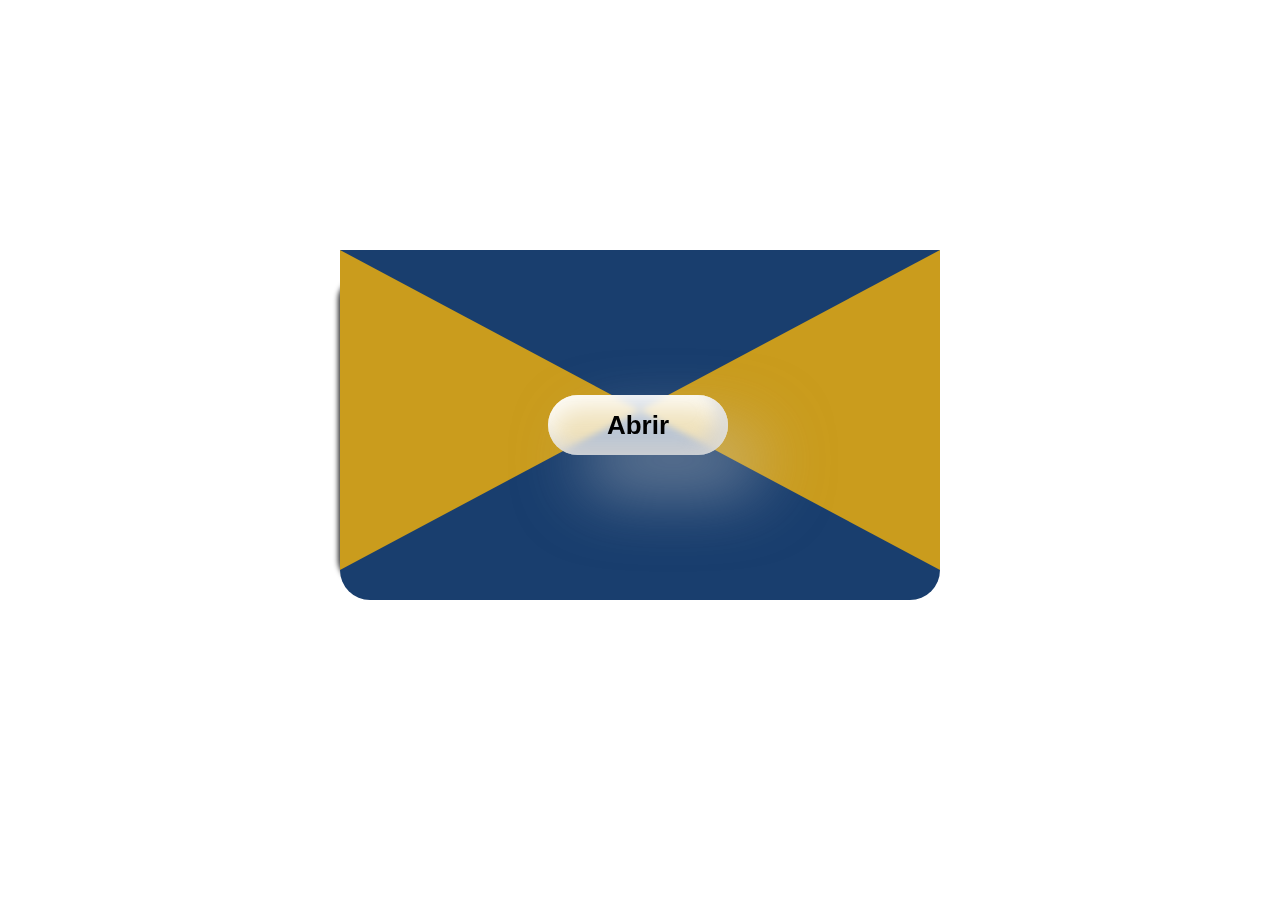
==== index.html @ 061bedc9 "Add files via upload" ====
<!DOCTYPE html>
<html lang="en">

<head>
  <meta charset="UTF-8">
  <title>Invitacion | Titulacion Mariel</title>
  <link rel="stylesheet" href="./style.css">
  <link
  rel="stylesheet"
  href="https://cdnjs.cloudflare.com/ajax/libs/animate.css/4.1.1/animate.min.css"
/>
</head>

<body>
  <!-- partial:index.partial.html -->
  <style>
    @media (min-width: 768px) {
      body {
        transform: none !important;
        width: auto !important;
        height: auto !important;
        overflow: auto !important;
      }
    }
  </style>

  <div class="frame">

    <div id="button_open_envelope" style="text-align: center;" class="animate__animated animate__heartBeat animate__delay-2s animate__infinite">
      Abrir
    </div>
    <div class="message" style="text-align: center;">
      <div class="flip-card ">
        <div class="flip-card-inner ">
          <div class="flip-card-front ">
            <br>
            <br>
            <br>
            <h3 class="txth2">Estas cordialmente invitado a la titulación de<br><span class=" Nom">Mariel</span> </h3>

            <img src="next.png" alt="" srcset="" width="8%" class="animate__animated animate__heartBeat animate__delay-2s animate__infinite	">
           
          </div>
          <div class="flip-card-back">
            <br>
            
            
            <h3 class="txth3">¡Es hora de celebrar los logros de <span class=" Nom3">Mariel!</span> Únete a nosotros en una tarde llena de alegría y orgullo mientras celebramos su titulación en <span class=" Nom3">Psicología</span>.<br> Te esperamos el 21 de octubre a las 3:00pm en el elegante Salón Balumcanan. <br>¡No faltes a esta ocasión tan especial!</h3>
          </div>
        </div>
      </div>
    </div>


    <!-- <div class="message" style="text-align: center;">

      <div>
        <br>
        <br>
        <br>
        
        <h3 class="txth2">Estas cordialmente invitado a la titulación de<br><span class=" Nom">Mariel</span> </h3>

      </div>

    </div> -->

    <div class="bottom"></div>
    <div class="left"></div>
    <div class="right"></div>
    <div class="top"></div>
  </div>
  </div>
  <!-- partial -->
  <script src='https://ajax.googleapis.com/ajax/libs/jquery/1.11.2/jquery.min.js'></script>
  <script src="./script.js"></script>
  <script>
    function forceLandscape() {
      if (window.innerWidth < window.innerHeight) {
        document.body.style.transform = "rotate(90deg)";
        document.body.style.transformOrigin = "left top";
        document.body.style.width = "100vh";
        document.body.style.height = "100vw";
        document.body.style.overflow = "hidden";
      }
    }

    window.addEventListener("resize", forceLandscape);
    window.addEventListener("orientationchange", forceLandscape);

    // Forzar la orientación al cargar la página
    window.addEventListener("load", forceLandscape);
  </script>


</body>

</html>
---- style.css ----
@font-face {
	font-family: 'La Flibustisre';
	src: url(https://res.cloudinary.com/areeba/raw/upload/v1650492268/La_Flibusti%C3%A8re.ttf);
}

@font-face {
	font-family: 'Mandala-Handmade';
	src: url("fuentes/Mandala-Handmade.ttf");
}

@font-face {
	font-family: 'Shakies';
	src: url("fuentes/Shakies-Web-TT.ttf");
}

@font-face {
	font-family: 'Elegant';
	src: url("fuentes/ELEGANT.ttf");
}

body {
	font-family: helvetica, ariel, san-serif;
	background-image: url("http://www.ferialibrosalud.facmed.unam.mx/wp-content/uploads/2020/09/CAMPUS1-A.jpg");
	background-position: center;
	background-repeat: no-repeat;
	background-size: cover;
}

/* The Modal (background) */
.modal {
	display: none;
	/* Hidden by default */
	position: fixed;
	/* Stay in place */
	z-index: 1;
	/* Sit on top */
	padding-top: 0px;
	/* Location of the box */
	padding-bottom: 100px;
	left: 0;
	top: 0;
	width: 100%;
	/* Full width */
	height: 100%;
	/* Full height */
	overflow: auto;
	/* Enable scroll if needed */
	background-color: rgb(0, 0, 0);
	/* Fallback color */
	background-color: rgba(0, 0, 0, 0.4);
	/* Black w/ opacity */
}

/* Modal Content */
.modal-content {
	position: relative;
	margin: auto;
	padding: 0;
	width: 80%;
	-webkit-animation-name: animatetop;
	-webkit-animation-duration: 0.4s;
	animation-name: animatetop;
	animation-duration: 0.4s
}

/* Add Animation */
@-webkit-keyframes animatetop {
	from {
		top: -300px;
		opacity: 0
	}

	to {
		top: 0;
		opacity: 1
	}
}

@keyframes animatetop {
	from {
		top: -300px;
		opacity: 0
	}

	to {
		top: 0;
		opacity: 1
	}
}


.frame {
	width: 600px;
	height: 350px;
	margin: 250px auto 0;
	position: relative;
	background: #435d77;
	border-radius: 0 0 40px 40px;
}

#button_open_envelope {
	width: 180px;
	height: 30px;
	position: absolute;
	z-index: 311;
	top: 145px;
	left: 208px;
	border-radius: 100px;
	color: black;
	font-weight: bolder;
	font-size: 26px;
	padding: 15px 0;
	backdrop-filter: blur(3px);
	background-color: rgba(255, 255, 255, 0.7);
	border-radius: 41px;
	box-shadow: 35px 35px 68px 0px rgba(203, 203, 203, 0.5), inset -12px -12px 16px 0px rgba(203, 203, 203, 0.6), inset 0px 11px 28px 0px rgb(255, 255, 255);
	transition: all .3s ease-in-out;
}

#button_open_envelope:hover {
	background: #FFf;
	color: #081D3D;
	transform: scale(1.1);
	cursor: pointer;
}

.message {
	position: relative;

	

	

}

img{
	position: absolute;
    bottom: 0px;
    right: 0px;
}

.txth2 {
	position: relative;
	font-size: 2em;
	background: -webkit-linear-gradient(#F7D182, #A16A2A);
	-webkit-background-clip: text;
	-webkit-text-fill-color: transparent;
	padding-left: 15%;
	padding-right: 15%;
	font-family: 'Elegant';
}

.Nom {
	
	background: -webkit-linear-gradient(#F7D182, #A16A2A);
	-webkit-background-clip: text;
	-webkit-text-fill-color: transparent;
	font-size: 2.5em;
	font-family: 'Shakies';
}

.txth3 {
	position: relative;
	font-size: 1.5em;
	background: -webkit-linear-gradient(#F7D182, #A16A2A);
	-webkit-background-clip: text;
	-webkit-text-fill-color: transparent;
	padding-left: 10%;
	padding-right: 10%;
	font-family: 'Elegant';
}

.Nom3 {
	
	background: -webkit-linear-gradient(#F7D182, #A16A2A);
	-webkit-background-clip: text;
	-webkit-text-fill-color: transparent;
	font-size: 1.5em;
	font-family: 'Shakies';
}
.left,
.right,
.top {
	width: 0;
	height: 0;
	position: absolute;
	top: 0;
	z-index: 310;
}

.left {
	border-left: 300px solid #CA9C1D;
	border-top: 160px solid transparent;
	border-bottom: 160px solid transparent;
}

.right {
	border-right: 300px solid #CA9C1D;
	border-top: 160px solid transparent;
	border-bottom: 160px solid transparent;
	;
	left: 300px;
}

.top {
	border-right: 300px solid transparent;
	border-top: 200px solid #193e6e;
	border-left: 300px solid transparent;
	transition: transform 1s, border 1s, ease-in-out;
	transform-origin: top;
	transform: rotateX(0deg);
	z-index: 300;
}

.bottom {
	width: 600px;
	height: 190px;
	position: absolute;
	background: #193e6e;
	top: 160px;
	border-radius: 0 0 30px 30px;
	z-index: 310;
}

.open {
	transform-origin: top;
	transform: rotateX(180deg);
	transition: transform .7s, border .7s, z-index .7s ease-in-out;
	border-top: 200px solid #2c3e50;
	z-index: 200;
}

.pull {
	-webkit-animation: message_animation 2s 1 ease-in-out;
	animation: message_animation 2s 1 ease-in-out;
	-webkit-animation-fill-mode: forwards;
	animation-fill-mode: forwards;
	-webkit-animation-delay: .9s;
	animation-delay: .45s;
	transition: 1.5s;
	transition-delay: 1s;
	z-index: 300;
}



@-webkit-keyframes message_animation {
	0% {
		transform: translatey(0px);
		z-index: 300;
		transition: 1s ease-in-out;
	}

	50% {
		transform: translatey(-340px);
		z-index: 300;
		transition: 1s ease-in-out;
	}

	51% {
		transform: translatey(-340px);
		z-index: 350;
		transition: 1s ease-in-out;
	}

	100% {
		transform: translatey(0px);
		z-index: 350;
		transition: 1s ease-in-out;
	}
}

@keyframes message_animation {
	0% {
		transform: translatey(0px);
		z-index: 300;
		transition: 1s ease-in-out;
	}

	50% {
		transform: translatey(-340px);
		z-index: 300;
		transition: 1s ease-in-out;
	}

	51% {
		transform: translatey(-340px);
		z-index: 350;
		transition: 1s ease-in-out;
	}

	100% {
		transform: translatey(0px);
		z-index: 350;
		transition: 1s ease-in-out;
	}
}

.border-3 {
	width: 200px;
	transform: scaleY(-1);
	position: absolute;
	bottom: 0px;
	left: 0px;
}



/* girar carta */
.flip-card {



	perspective: 1000px;
	/* Remove this if you don't want the 3D effect */

	
}

/* This container is needed to position the front and back side */
.flip-card-inner {
	/* position: relative; */

	text-align: center;
	transition: transform 0.8s;
	transform-style: preserve-3d;

	
}

/* Do an horizontal flip when you move the mouse over the flip box container */
.message:hover .flip-card-inner {
	transform: rotateY(180deg);
}

/* Position the front and back side */
.flip-card-front,
.flip-card-back {
	position: absolute;

	-webkit-backface-visibility: hidden;
	/* Safari */
	backface-visibility: hidden;

	
}

/* Style the front side (fallback if image is missing) */
.flip-card-front {
	width: 580px;
	min-height: 300px;
	height: auto;
	background: #001B58;
	margin: 0 auto;
	top: 30px;
	box-shadow: 0 0 5px 2px #333;
	transition: 2s ease-in-out;
	transition-delay: 1.5s;
	z-index: 300;
	border-radius: 20px;
	background-image: url("https://res.cloudinary.com/areeba/image/upload/v1650491336/Pngtree_golden_line_mandala_pattern_decorative_5960487.png");
	background-position: center;
	background-repeat: no-repeat;
	background-size: cover;


	
}

/* Style the back side */
.flip-card-back {
	width: 580px;
	min-height: 300px;
	height: auto;
	background: #001B58;
	margin: 0 auto;
	top: 30px;
	box-shadow: 0 0 5px 2px #333;
	transition: 2s ease-in-out;
	transition-delay: 1.5s;
	z-index: 300;
	border-radius: 20px;
	background-image: url("https://res.cloudinary.com/areeba/image/upload/v1650490204/free-golden-deco-corner-clipart-photo-background-gold-corner-border-lace-pattern-text-graphics-transparent-png-1536307.png");
	background-position: top left;
	background-repeat: no-repeat;
	background-size: 20%;
	transform: rotateY(180deg);
}

.siguiente{
	right: 100%;
}
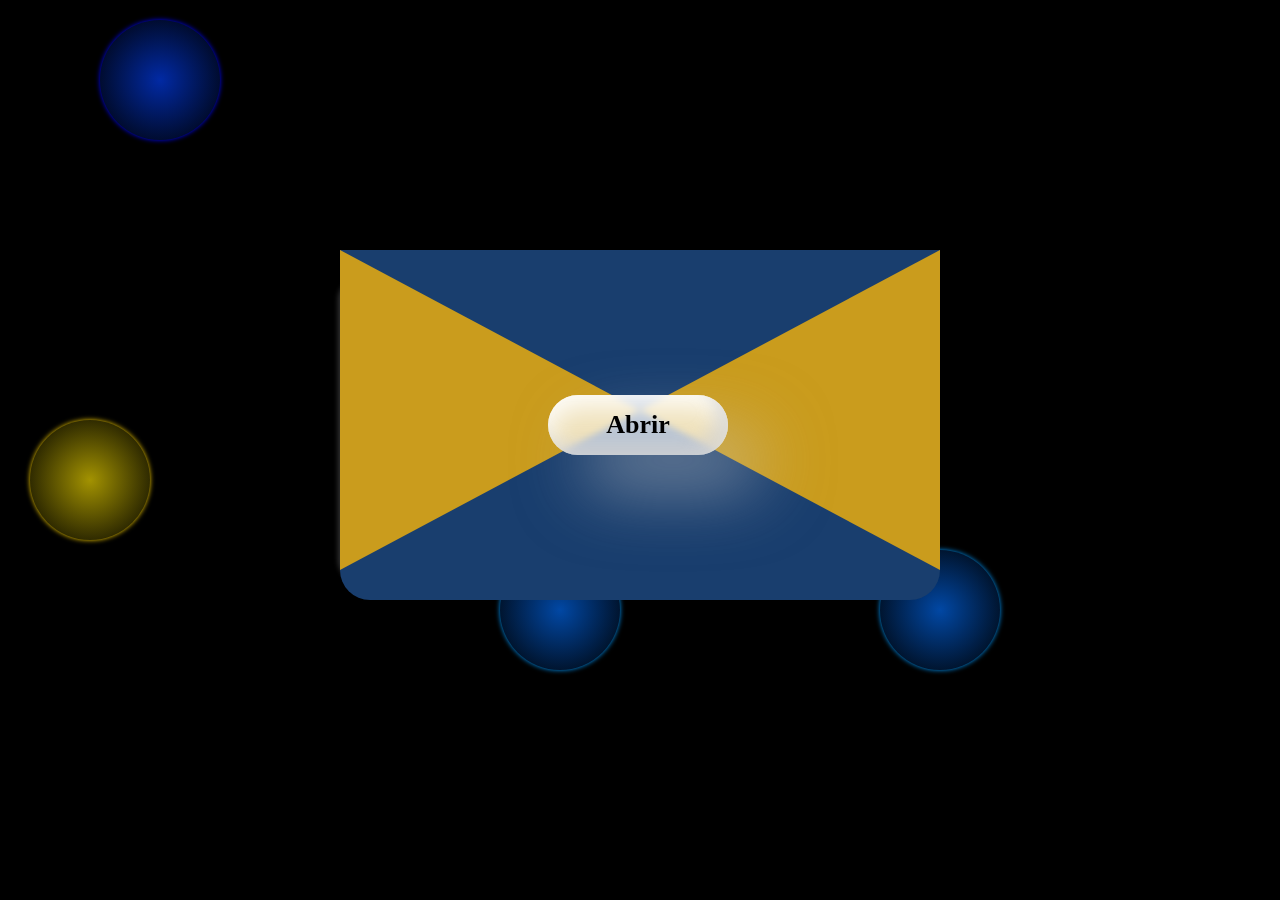
==== commit 3834dffe: "Add files via upload" ====
--- a/index.html
+++ b/index.html
@@ -5,10 +5,7 @@
   <meta charset="UTF-8">
   <title>Invitacion | Titulacion Mariel</title>
   <link rel="stylesheet" href="./style.css">
-  <link
-  rel="stylesheet"
-  href="https://cdnjs.cloudflare.com/ajax/libs/animate.css/4.1.1/animate.min.css"
-/>
+  <link rel="stylesheet" href="https://cdnjs.cloudflare.com/ajax/libs/animate.css/4.1.1/animate.min.css" />
 </head>
 
 <body>
@@ -24,13 +21,32 @@
     }
   </style>
 
+<!-- fondo -->
+
+<i></i>
+<i></i>
+<i></i>
+
+<i></i>
+<i></i>
+<i></i>
+<!-- fin fondo -->
+
+
+
+
+
+
   <div class="frame">
 
-    <div id="button_open_envelope" style="text-align: center;" class="animate__animated animate__heartBeat animate__delay-2s animate__infinite">
+    <div id="button_open_envelope" style="text-align: center;"
+      class="animate__animated animate__heartBeat animate__delay-2s animate__infinite">
       Abrir
     </div>
+
+
     <div class="message" style="text-align: center;">
-      <div class="flip-card ">
+      <div class="flip-card" id="flip-card">
         <div class="flip-card-inner ">
           <div class="flip-card-front ">
             <br>
@@ -38,14 +54,20 @@
             <br>
             <h3 class="txth2">Estas cordialmente invitado a la titulación de<br><span class=" Nom">Mariel</span> </h3>
 
-            <img src="next.png" alt="" srcset="" width="8%" class="animate__animated animate__heartBeat animate__delay-2s animate__infinite	">
-           
+            <img src="next.png" alt="" srcset="" width="8%"
+              class="botonSiguiente animate__animated animate__heartBeat animate__delay-2s animate__infinite	">
+
           </div>
           <div class="flip-card-back">
+            
             <br>
-            
-            
-            <h3 class="txth3">¡Es hora de celebrar los logros de <span class=" Nom3">Mariel!</span> Únete a nosotros en una tarde llena de alegría y orgullo mientras celebramos su titulación en <span class=" Nom3">Psicología</span>.<br> Te esperamos el 21 de octubre a las 3:00pm en el elegante Salón Balumcanan. <br>¡No faltes a esta ocasión tan especial!</h3>
+            <h3 class="txth3">¡Es hora de celebrar los logros de <span class=" Nom3">Mariel!</span> Únete a nosotros en
+              una tarde llena de alegría y orgullo mientras celebramos su titulación en <span
+                class=" Nom3">Psicología</span>.<br> Te esperamos el 21 de octubre a las 3:00pm en el elegante Salón
+              Balumcanan. <br>¡No faltes a esta ocasión tan especial!</h3>
+
+             <img src="next.png" alt="" srcset="" width="8%"
+              class="botonSiguiente animate__animated animate__heartBeat animate__delay-2s animate__infinite	">
           </div>
         </div>
       </div>
@@ -70,6 +92,8 @@
     <div class="right"></div>
     <div class="top"></div>
   </div>
+
+
   </div>
   <!-- partial -->
   <script src='https://ajax.googleapis.com/ajax/libs/jquery/1.11.2/jquery.min.js'></script>
@@ -93,6 +117,10 @@
   </script>
 
 
+
+
+
+
 </body>
 
 </html>--- a/style.css
+++ b/style.css
@@ -18,13 +18,104 @@
 	src: url("fuentes/ELEGANT.ttf");
 }
 
-body {
+
+
+/* body {
 	font-family: helvetica, ariel, san-serif;
-	background-image: url("http://www.ferialibrosalud.facmed.unam.mx/wp-content/uploads/2020/09/CAMPUS1-A.jpg");
+	background-image: url("UNAM.jpg");
 	background-position: center;
 	background-repeat: no-repeat;
 	background-size: cover;
-}
+} */
+body{
+	margin: 0;
+	overflow: hidden;
+	background: #000;
+	}
+	
+	i{
+		position: absolute;
+		width: 120px;
+		height: 120px;
+		border-radius: 50%;
+		-webkit-animation: 'screen'  infinite;
+	  animation: 'screen'  infinite;
+	}
+	
+	
+	i:nth-child(1){
+		top:20px;
+		left:30px;
+			background: -webkit-radial-gradient(center, ellipse cover,  rgba(2, 64, 252, 0.65) 0%,rgba(0,0,0,0) 100%);
+		box-shadow:0px 0px 5px 0px #0206fc;
+		animation-duration: 5s;
+	}
+	
+	i:nth-child(2){
+		top:420px;
+		left:30px;
+		background: -webkit-radial-gradient(center, ellipse cover,  rgba(250, 225, 2, 0.65) 0%,rgba(0,0,0,0) 100%);
+		box-shadow:0px 0px 5px 0px #fad102;
+		animation-duration: 21s;
+	}
+	
+	i:nth-child(3){
+		top:550px;
+		left:880px;
+		background: -webkit-radial-gradient(center, ellipse cover,  rgba(2, 110, 252, 0.65) 0%,rgba(0,0,0,0) 100%);
+		box-shadow:0px 0px 5px 0px #0298fc;
+		animation-duration: 5s;
+	}
+	
+	i:nth-child(4){
+		top:20px;
+		left:100px;
+			background: -webkit-radial-gradient(center, ellipse cover,  rgba(2, 64, 252, 0.65) 0%,rgba(0,0,0,0) 100%);
+		box-shadow:0px 0px 5px 0px #0206fc;
+		animation-duration: 5s;
+	}
+	
+	i:nth-child(5){
+		top:420px;
+		left:500px;
+		background: -webkit-radial-gradient(center, ellipse cover,  rgba(250, 225, 2, 0.65) 0%,rgba(0,0,0,0) 100%);
+		box-shadow:0px 0px 5px 0px #fad102;
+		animation-duration: 21s;
+	}
+	
+	i:nth-child(6){
+		top:550px;
+		left:500px;
+		background: -webkit-radial-gradient(center, ellipse cover,  rgba(2, 110, 252, 0.65) 0%,rgba(0,0,0,0) 100%);
+		box-shadow:0px 0px 5px 0px #0298fc;
+		animation-duration: 5s;
+	}
+	
+	
+	
+	@keyframes screen {
+		from {
+			opacity: 0;
+		}
+	
+		25%{
+			opacity: 0.3;
+			transform: scale3d(3, 3, 4);
+		}
+	
+		50%{
+			opacity: 0.75;
+		}
+	
+		75%{
+			opacity: 1;
+	
+		}
+	
+		to{
+			opacity: 0;
+		}
+	}
 
 /* The Modal (background) */
 .modal {
@@ -329,7 +420,7 @@
 }
 
 /* Do an horizontal flip when you move the mouse over the flip box container */
-.message:hover .flip-card-inner {
+.frame:hover .flip-card-inner {
 	transform: rotateY(180deg);
 }
 
@@ -387,6 +478,6 @@
 	transform: rotateY(180deg);
 }
 
-.siguiente{
+/* .siguiente{
 	right: 100%;
-}+} */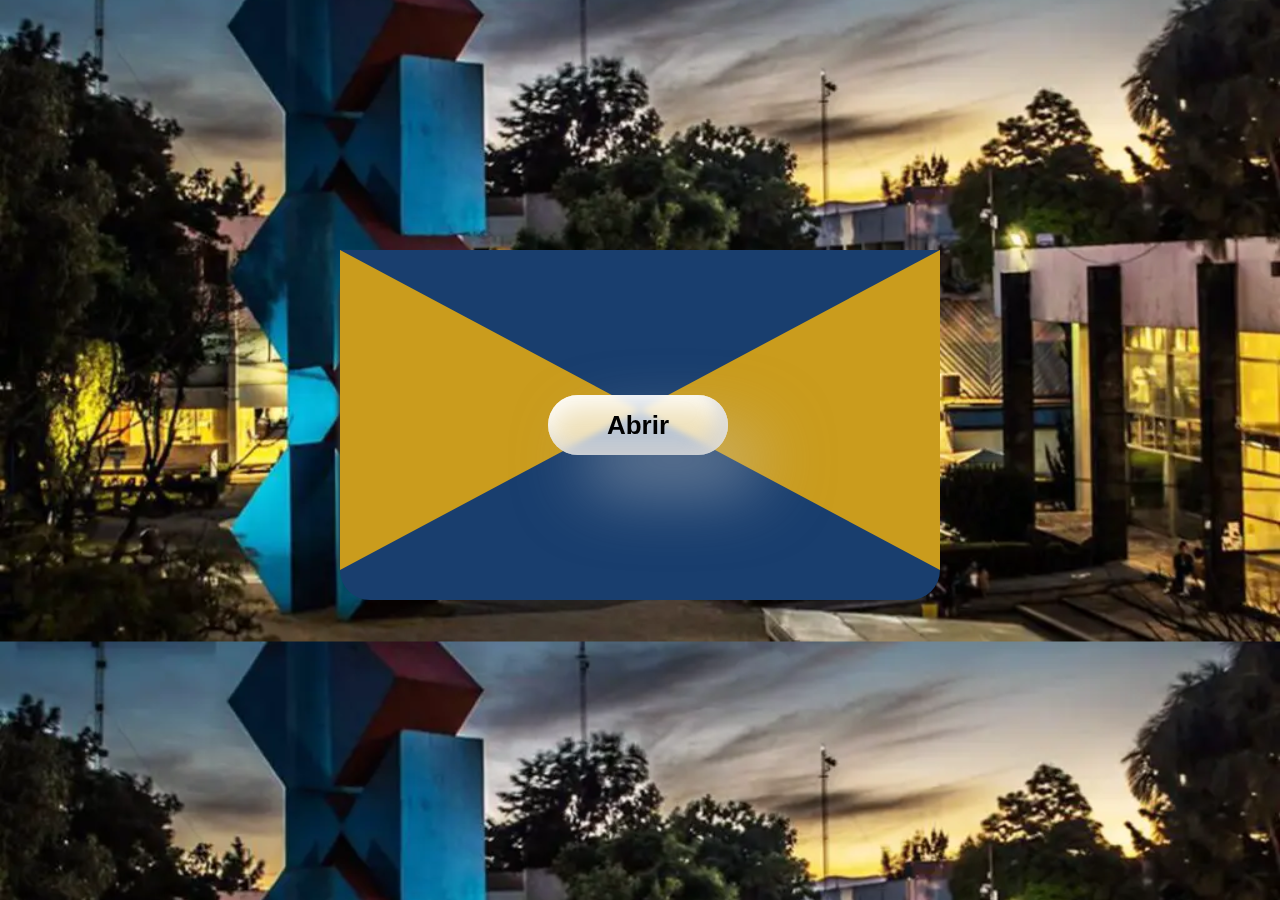
==== commit cf692bb7: "Add files via upload" ====
--- a/index.html
+++ b/index.html
@@ -6,9 +6,12 @@
   <title>Invitacion | Titulacion Mariel</title>
   <link rel="stylesheet" href="./style.css">
   <link rel="stylesheet" href="https://cdnjs.cloudflare.com/ajax/libs/animate.css/4.1.1/animate.min.css" />
+
+
+  <link href="https://fonts.googleapis.com/icon?family=Material+Icons" rel="stylesheet">
 </head>
 
-<body>
+<body onload="">
   <!-- partial:index.partial.html -->
   <style>
     @media (min-width: 768px) {
@@ -21,20 +24,6 @@
     }
   </style>
 
-<!-- fondo -->
-
-<i></i>
-<i></i>
-<i></i>
-
-<i></i>
-<i></i>
-<i></i>
-<!-- fin fondo -->
-
-
-
-
 
 
   <div class="frame">
@@ -59,15 +48,122 @@
 
           </div>
           <div class="flip-card-back">
+            <!-- TODO: Botones para modales con datos extra -->
+            <br>
+            <h3 class="txth3" id="txth3"></h3>
             
-            <br>
-            <h3 class="txth3">¡Es hora de celebrar los logros de <span class=" Nom3">Mariel!</span> Únete a nosotros en
+            <p class="txth3" id="datos" style="font-weight: bolder; font-size: 1.5em;">
+              21 de octubre | Salón BALÚMCANÁN 
+            </p> 
+            <nav class="nav" data-tilt data-tilt-glare data-tilt-max-glare="0.8">
+              
+              <a onclick="cambioContenido(1)" class="nav__link">
+                <i class="material-icons nav__icon">location_on
+                </i>
+
+
+                <span class="nav__text">Ubicación</span>
+              </a>
+              <a onclick="cambioContenido(2)" class="nav__link ">
+                <i class="material-icons nav__icon">confirmation_number</i>
+                <span class="nav__text">Confirmar asistencia</span>
+              </a>
+              <a onclick="cambioContenido(3)" class="nav__link">
+                <i class="material-icons nav__icon">redeem</i>
+                <span class="nav__text">Mesa de regalos</span>
+              </a>
+              <a onclick="cambioContenido(4)" class="nav__link">
+                <i class="material-icons nav__icon">event</i>
+                <span class="nav__text">Agendar</span>
+              </a>
+              <!-- <a href="#" class="nav__link">
+                  <i class="material-icons nav__icon">settings</i>
+                  <span class="nav__text">Settings</span>
+                </a> -->
+            </nav>
+            <!-- TODO: frases aleatorias -->
+            <!-- mssg 1 -->
+
+            <!-- ¡Es hora de celebrar los logros de <span class=" Nom3">Mariel!</span> Únete a nosotros en
               una tarde llena de alegría y orgullo mientras celebramos su titulación en <span
-                class=" Nom3">Psicología</span>.<br> Te esperamos el 21 de octubre a las 3:00pm en el elegante Salón
-              Balumcanan. <br>¡No faltes a esta ocasión tan especial!</h3>
-
-             <img src="next.png" alt="" srcset="" width="8%"
-              class="botonSiguiente animate__animated animate__heartBeat animate__delay-2s animate__infinite	">
+                class=" Nom3">Psicología</span>.<br><br> 21 de octubre | Salón
+              Balumcanan -->
+            <!-- ¡Prepárate para una fiesta de titulación que dejará huella en la historia! Acompáñanos para festejar a <span class=" Nom3">Mariel</span> y su increíble logro en <span class=" Nom3">Psicología</span>. Habrá risas, música y ¡mucho color!<br><br> 21 de octubre | Salón
+              Balumcanan -->
+
+            <!-- La perseverancia y el esfuerzo dan sus frutos. <span class=" Nom3">Mariel!</span> ha completado su carrera en <span class=" Nom3">Psicología</span> y te invita a celebrar este hito en su vida. Únete a nosotros para inspirarnos mutuamente y celebrar su éxito. ¡Tu presencia significa mucho! <br><br> 21 de octubre | Salón
+              Balumcanan -->
+
+            <!-- ¡Prepárate para explorar los rincones más profundos de la mente en la fiesta de titulación de <span class=" Nom3">Mariel!</span> en <span class=" Nom3">Psicología</span>! Únete a nosotros para una experiencia única llena de sorpresas y descubrimientos mentales.<br><br> 21 de octubre | Salón
+              Balumcanan -->
+
+            <!-- Se cierra un libro y se abre un nuevo capítulo en la vida de <span class=" Nom3">Mariel!</span>. Acompáñanos en la fiesta de titulación para celebrar el inicio de un emocionante viaje. ¡Trae tu entusiasmo y expectativas para el futuro!<br><br> 21 de octubre | Salón
+              Balumcanan -->
+
+            <!-- Es el momento de alzar las copas y brindar por un futuro lleno de éxitos. Únete a nosotros en la fiesta de titulación de <span class=" Nom3">Mariel!</span> en <span class=" Nom3">Psicología</span>. Juntos celebraremos el cierre de un capítulo y el comienzo de un nuevo camino.<br><br> 21 de octubre | Salón
+              Balumcanan -->
+
+            <!-- Es hora de celebrar el brillo de <span class=" Nom3">Mariel!</span> y sus logros en <span class=" Nom3">Psicología</span>. Únete a la fiesta de titulación bajo las estrellas. Juntos aplaudiremos su éxito y le desearemos un futuro lleno de nuevas metas.<br><br> 21 de octubre | Salón
+              Balumcanan -->
+
+
+            <!-- La <span class=" Nom3">Psicología</span> trata sobre las conexiones entre las personas, y <span class=" Nom3">Mariel!</span> ha logrado mucho en este campo. Únete a la celebración de su titulación. Juntos celebraremos su capacidad de comprender y conectar con los demás.<br><br> 21 de octubre | Salón
+              Balumcanan -->
+
+            <!-- <span class=" Nom3">Mariel!</span> ha completado el último pedazo del puzzle académico. Únete a la fiesta de titulación para celebrar este logro en su carrera de <span class=" Nom3">Psicología</span>. ¡Habrá diversión, desafíos y muchas risas!<br><br> 21 de octubre | Salón
+              Balumcanan -->
+
+            <!-- <span class=" Nom3">Mariel!</span> ha dejado una marca positiva en el mundo con su dedicación a la <span class=" Nom3">Psicología</span>. Únete a nosotros en la fiesta de titulación para celebrar su capacidad de cambiar vidas y generar efectos positivos.<br><br> 21 de octubre | Salón
+              Balumcanan -->
+
+            <!-- Celebremos los caminos despejados hacia el éxito. Únete a la fiesta de titulación de <span class=" Nom3">Mariel!</span> Con su título en <span class=" Nom3">Psicología</span>, <span class=" Nom3">Mariel!</span> está lista para enfrentar nuevos horizontes y desafíos. ¡Será una celebración llena de inspiración!<br><br> 21 de octubre | Salón
+              Balumcanan -->
+
+            <!-- El horizonte se expande para <span class=" Nom3">Mariel!</span>, ¡y queremos celebrarlo contigo! Únete a la fiesta de titulación Juntos brindaremos por sus logros en <span class=" Nom3">Psicología</span> y por los emocionantes horizontes que le esperan.<br><br> 21 de octubre | Salón
+              Balumcanan -->
+
+            <!-- La mente es un mundo por descubrir, y <span class=" Nom3">Mariel!</span> ha navegado en sus profundidades. Únete a nosotros para celebrar sus logros y explorar juntos los tesoros de la <span class=" Nom3">Psicología</span>.<br><br> 21 de octubre | Salón
+              Balumcanan -->
+
+
+            <!-- La empatía y la comprensión son las claves de la <span class=" Nom3">Psicología</span>, y <span class=" Nom3">Mariel!</span> las ha dominado. Únete a nosotros para celebrar su titulación. Juntos, honraremos su capacidad para escuchar y entender a los demás.<br><br> 21 de octubre | Salón
+              Balumcanan -->
+
+            <!-- Acompáñanos en la Gala de Éxito de <span class=" Nom3">Mariel!</span>, donde celebraremos su titulación en <span class=" Nom3">Psicología</span>. Te esperamos ¡Será una noche de elegancia y logros!<br><br> 21 de octubre | Salón
+              Balumcanan -->
+
+            <!-- ¿Qué sucede cuando juntas a amigos, familia y una graduada en <span class=" Nom3">Psicología</span>? ¡Magia! Ven a la fiesta de <span class=" Nom3">Mariel!</span> ¡Prepárate para ser estudiado!<br><br> 21 de octubre | Salón
+              Balumcanan -->
+
+            <!-- ¿Necesitas una dosis de alegría? ¡<span class=" Nom3">Mariel!</span> tiene la receta! Únete a su fiesta de titulación en <span class=" Nom3">Psicología</span> ¡La diversión está garantizada, sin recetas médicas!<br><br> 21 de octubre | Salón
+              Balumcanan -->
+
+            <!-- ¿Alguna vez quisiste que alguien simplemente te escuchara? <span class=" Nom3">Mariel!</span> es la graduada en <span class=" Nom3">Psicología</span> perfecta para el trabajo. Únete a su fiesta ¡Habrá consejos gratis!<br><br> 21 de octubre | Salón
+              Balumcanan -->
+
+            <!-- "¡Actualización importante! <span class=" Nom3">Mariel!</span> ha alcanzado el nivel de 'Graduada en <span class=" Nom3">Psicología</span>'. ¡Celebra con nosotros! Prepárate para una fiesta épica de nivel experto.<br><br> 21 de octubre | Salón
+              Balumcanan -->
+
+            <!-- ¡Es oficial! <span class=" Nom3">Mariel!</span> se ha graduado y estamos listos para la fiesta psicológica del año. Únete a la locura ¡Prepara tu mente para la diversión!<br><br> 21 de octubre | Salón
+              Balumcanan -->
+
+            <!-- ¡Prepárate para una fiesta que se lleva la <span class=" Nom3">Psicología</span> al siguiente nivel: el nivel del pastel! Únete a nosotros ¡<span class=" Nom3">Mariel!</span> está lista para la titulación y el pastel!<br><br> 21 de octubre | Salón
+              Balumcanan -->
+
+            <!-- ¿Alguna vez te preguntaste cómo se ve una mente brillante? ¡Ven y celebra con <span class=" Nom3">Mariel!</span>! Fiesta de titulación en <span class=" Nom3">Psicología</span> ¡Mentes brillantes se unirán para festejar!<br><br> 21 de octubre | Salón
+              Balumcanan -->
+
+            <!-- ¡<span class=" Nom3">Mariel!</span> ha completado su terapia intensiva en <span class=" Nom3">Psicología</span>! Únete a la sesión de risa ¡Prepárate para una dosis de diversión curativa!<br><br> 21 de octubre | Salón
+              Balumcanan -->
+
+            <!-- ¡No es una mentira! <span class=" Nom3">Mariel!</span> se gradúa y celebramos con una fiesta ¿No nos crees? ¡Ven y compruébalo tú mismo!<br><br> 21 de octubre | Salón
+              Balumcanan -->
+
+
+              
+
+            <!-- <img src="next.png" alt="" srcset="" width="8%"
+              class="botonSiguiente animate__animated animate__heartBeat animate__delay-2s animate__infinite	"> -->
           </div>
         </div>
       </div>
@@ -98,27 +194,8 @@
   <!-- partial -->
   <script src='https://ajax.googleapis.com/ajax/libs/jquery/1.11.2/jquery.min.js'></script>
   <script src="./script.js"></script>
-  <script>
-    function forceLandscape() {
-      if (window.innerWidth < window.innerHeight) {
-        document.body.style.transform = "rotate(90deg)";
-        document.body.style.transformOrigin = "left top";
-        document.body.style.width = "100vh";
-        document.body.style.height = "100vw";
-        document.body.style.overflow = "hidden";
-      }
-    }
-
-    window.addEventListener("resize", forceLandscape);
-    window.addEventListener("orientationchange", forceLandscape);
-
-    // Forzar la orientación al cargar la página
-    window.addEventListener("load", forceLandscape);
-  </script>
-
-
-
-
+  <script src="
+  https://raw.githubusercontent.com/micku7zu/vanilla-tilt.js/master/dist/vanilla-tilt.js" />
 
 
 </body>
--- a/style.css
+++ b/style.css
@@ -20,102 +20,38 @@
 
 
 
-/* body {
+body {
 	font-family: helvetica, ariel, san-serif;
-	background-image: url("UNAM.jpg");
+	background-image: url("fes-zarag.png");
 	background-position: center;
-	background-repeat: no-repeat;
+	background-repeat: repeat;
 	background-size: cover;
-} */
-body{
-	margin: 0;
-	overflow: hidden;
-	background: #000;
-	}
-	
-	i{
-		position: absolute;
-		width: 120px;
-		height: 120px;
-		border-radius: 50%;
-		-webkit-animation: 'screen'  infinite;
-	  animation: 'screen'  infinite;
-	}
-	
-	
-	i:nth-child(1){
-		top:20px;
-		left:30px;
-			background: -webkit-radial-gradient(center, ellipse cover,  rgba(2, 64, 252, 0.65) 0%,rgba(0,0,0,0) 100%);
-		box-shadow:0px 0px 5px 0px #0206fc;
-		animation-duration: 5s;
-	}
-	
-	i:nth-child(2){
-		top:420px;
-		left:30px;
-		background: -webkit-radial-gradient(center, ellipse cover,  rgba(250, 225, 2, 0.65) 0%,rgba(0,0,0,0) 100%);
-		box-shadow:0px 0px 5px 0px #fad102;
-		animation-duration: 21s;
-	}
-	
-	i:nth-child(3){
-		top:550px;
-		left:880px;
-		background: -webkit-radial-gradient(center, ellipse cover,  rgba(2, 110, 252, 0.65) 0%,rgba(0,0,0,0) 100%);
-		box-shadow:0px 0px 5px 0px #0298fc;
-		animation-duration: 5s;
-	}
-	
-	i:nth-child(4){
-		top:20px;
-		left:100px;
-			background: -webkit-radial-gradient(center, ellipse cover,  rgba(2, 64, 252, 0.65) 0%,rgba(0,0,0,0) 100%);
-		box-shadow:0px 0px 5px 0px #0206fc;
-		animation-duration: 5s;
-	}
-	
-	i:nth-child(5){
-		top:420px;
-		left:500px;
-		background: -webkit-radial-gradient(center, ellipse cover,  rgba(250, 225, 2, 0.65) 0%,rgba(0,0,0,0) 100%);
-		box-shadow:0px 0px 5px 0px #fad102;
-		animation-duration: 21s;
-	}
-	
-	i:nth-child(6){
-		top:550px;
-		left:500px;
-		background: -webkit-radial-gradient(center, ellipse cover,  rgba(2, 110, 252, 0.65) 0%,rgba(0,0,0,0) 100%);
-		box-shadow:0px 0px 5px 0px #0298fc;
-		animation-duration: 5s;
-	}
-	
-	
-	
-	@keyframes screen {
-		from {
-			opacity: 0;
-		}
-	
-		25%{
-			opacity: 0.3;
-			transform: scale3d(3, 3, 4);
-		}
-	
-		50%{
-			opacity: 0.75;
-		}
-	
-		75%{
-			opacity: 1;
-	
-		}
-	
-		to{
-			opacity: 0;
-		}
-	}
+}
+
+
+@keyframes screen {
+	from {
+		opacity: 0;
+	}
+
+	25% {
+		opacity: 0.3;
+		transform: scale3d(3, 3, 4);
+	}
+
+	50% {
+		opacity: 0.75;
+	}
+
+	75% {
+		opacity: 1;
+
+	}
+
+	to {
+		opacity: 0;
+	}
+}
 
 /* The Modal (background) */
 .modal {
@@ -218,16 +154,16 @@
 .message {
 	position: relative;
 
-	
-
-	
-
-}
-
-img{
-	position: absolute;
-    bottom: 0px;
-    right: 0px;
+
+
+
+
+}
+
+img {
+	position: absolute;
+	bottom: 0px;
+	right: 0px;
 }
 
 .txth2 {
@@ -242,7 +178,7 @@
 }
 
 .Nom {
-	
+
 	background: -webkit-linear-gradient(#F7D182, #A16A2A);
 	-webkit-background-clip: text;
 	-webkit-text-fill-color: transparent;
@@ -252,23 +188,24 @@
 
 .txth3 {
 	position: relative;
-	font-size: 1.5em;
+	font-size: 1.6em;
 	background: -webkit-linear-gradient(#F7D182, #A16A2A);
 	-webkit-background-clip: text;
 	-webkit-text-fill-color: transparent;
-	padding-left: 10%;
-	padding-right: 10%;
+	padding-left: 9%;
+	padding-right: 9%;
 	font-family: 'Elegant';
 }
 
 .Nom3 {
-	
+
 	background: -webkit-linear-gradient(#F7D182, #A16A2A);
 	-webkit-background-clip: text;
 	-webkit-text-fill-color: transparent;
-	font-size: 1.5em;
+	font-size: 1.2em;
 	font-family: 'Shakies';
 }
+
 .left,
 .right,
 .top {
@@ -405,7 +342,7 @@
 	perspective: 1000px;
 	/* Remove this if you don't want the 3D effect */
 
-	
+
 }
 
 /* This container is needed to position the front and back side */
@@ -416,11 +353,11 @@
 	transition: transform 0.8s;
 	transform-style: preserve-3d;
 
-	
+
 }
 
 /* Do an horizontal flip when you move the mouse over the flip box container */
-.frame:hover .flip-card-inner {
+.message:hover .flip-card-inner {
 	transform: rotateY(180deg);
 }
 
@@ -433,7 +370,7 @@
 	/* Safari */
 	backface-visibility: hidden;
 
-	
+
 }
 
 /* Style the front side (fallback if image is missing) */
@@ -455,7 +392,7 @@
 	background-size: cover;
 
 
-	
+
 }
 
 /* Style the back side */
@@ -480,4 +417,72 @@
 
 /* .siguiente{
 	right: 100%;
-} */+} */
+
+/* nav */
+
+#datos{
+	position: fixed;
+	bottom: 35px;
+	left: 11%;
+}
+.nav {
+	position: fixed;
+	bottom: 10px;
+	left: 10%;
+	width: 80%;
+	height: 45px;
+	background: rgba(0, 0, 0, 0.211);
+	box-shadow: 0 8px 32px 0 rgba(31, 38, 135, 0.37);
+	backdrop-filter: blur(4.0px);
+	-webkit-backdrop-filter: blur(4.0px);
+	border-radius: 50px;
+	border: 1px solid rgba(234, 219, 160, 0.18);
+	display: flex;
+	overflow-x: auto;
+}
+
+.nav__link {
+	cursor: pointer;
+	display: flex;
+	flex-direction: column;
+	align-items: center;
+	justify-content: center;
+	flex-grow: 1;
+	min-width: 50px;
+	overflow: hidden;
+	white-space: nowrap;
+	font-family: sans-serif;
+	font-size: 10px;
+	background: -webkit-linear-gradient(#F7D182, #A16A2A);
+	-webkit-background-clip: text;
+	-webkit-text-fill-color: transparent;
+	text-decoration: none;
+	-webkit-tap-highlight-color: transparent;
+	transition: background-color 0.1s ease-in-out;
+}
+
+.nav__link:hover {
+	/*background: rgba( 0, 0, 0, 0.30 );*/
+	/*box-shadow: 0 8px 32px 0 rgba( 31, 38, 135, 0.37 );*/
+	backdrop-filter: blur(2.0px);
+	-webkit-backdrop-filter: blur(2.0px);
+	/*border-radius: 10px;*/
+	/*border: 1px solid rgba( 255, 255, 255, 0.18 );*/
+}
+
+.nav__link--active {
+	/*  background: rgba( 0, 0, 0, 0.30 );*/
+	/*box-shadow: 0 8px 32px 0 rgba( 31, 38, 135, 0.37 );*/
+	backdrop-filter: blur(2.0px);
+	-webkit-backdrop-filter: blur(2.0px);
+	/*border-radius: 10px;*/
+	/*border: 1px solid rgba( 255, 255, 255, 0.18 );*/
+
+
+
+}
+
+.nav__icon {
+	font-size: 14px;
+}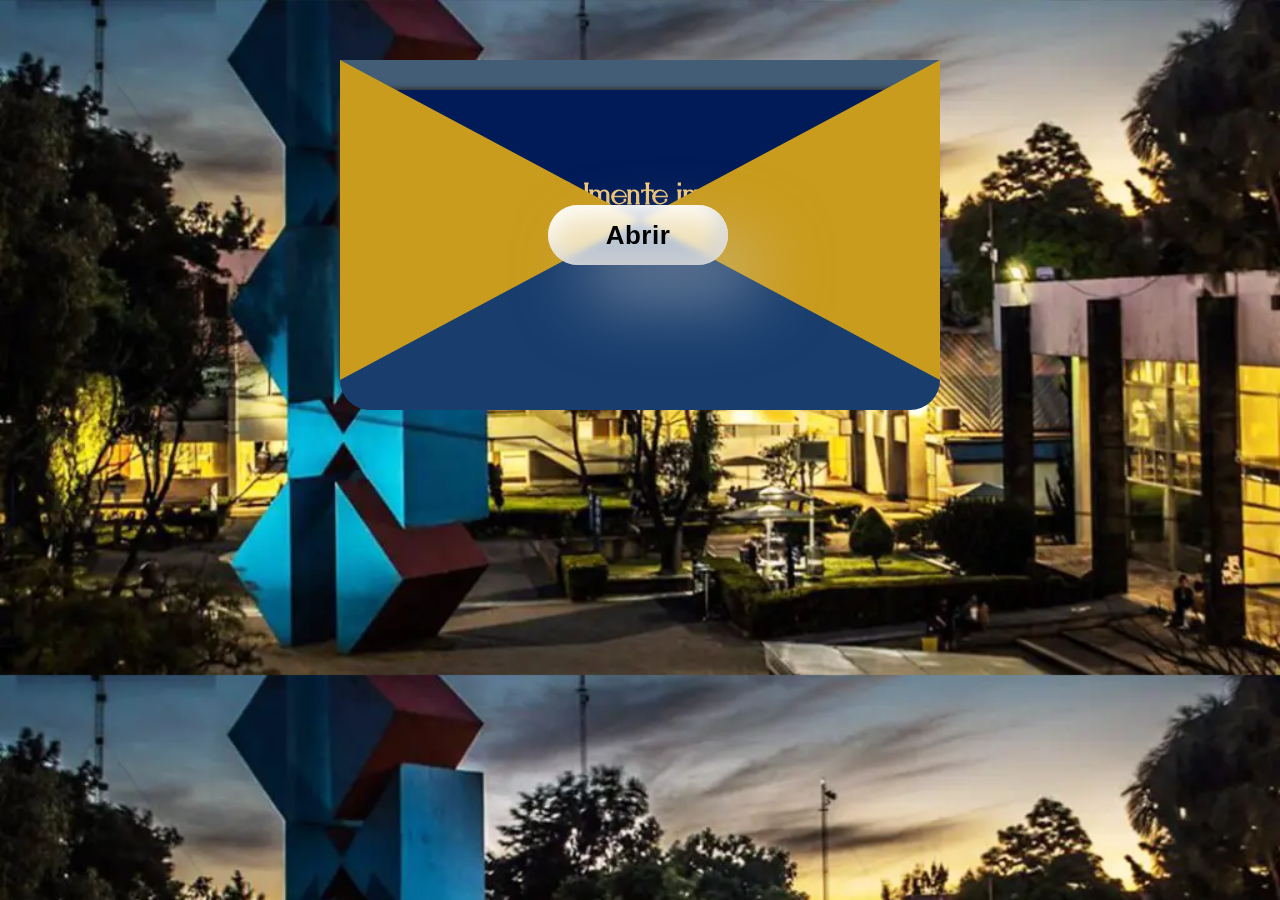
==== commit 57d19253: "Add files via upload" ====
--- a/index.html
+++ b/index.html
@@ -4,6 +4,7 @@
 <head>
   <meta charset="UTF-8">
   <title>Invitacion | Titulacion Mariel</title>
+  <meta name="viewport" content="width=device-width, initial-scale=1.0, user-scalable=no">
   <link rel="stylesheet" href="./style.css">
   <link rel="stylesheet" href="https://cdnjs.cloudflare.com/ajax/libs/animate.css/4.1.1/animate.min.css" />
 
@@ -11,193 +12,119 @@
   <link href="https://fonts.googleapis.com/icon?family=Material+Icons" rel="stylesheet">
 </head>
 
-<body onload="">
-  <!-- partial:index.partial.html -->
-  <style>
-    @media (min-width: 768px) {
-      body {
-        transform: none !important;
-        width: auto !important;
-        height: auto !important;
-        overflow: auto !important;
+
+<body>
+  <title>Rotación del Teléfono</title>
+  </head>
+
+  <body>
+    <div class="orientation-message" id="orientationMessage">
+      Por favor, gira tu teléfono en forma horizontal.
+    </div>
+    <!-- partial:index.partial.html -->
+    <style>
+      @media (min-width: 768px) {
+        body {
+          transform: none !important;
+          width: auto !important;
+          height: auto !important;
+          overflow: auto !important;
+        }
       }
-    }
-  </style>
+    </style>
 
 
 
-  <div class="frame">
+    <div class="frame">
 
-    <div id="button_open_envelope" style="text-align: center;"
-      class="animate__animated animate__heartBeat animate__delay-2s animate__infinite">
-      Abrir
+      <div id="button_open_envelope" style="text-align: center;"
+        class="animate__animated animate__heartBeat animate__delay-2s animate__infinite">
+        Abrir
+      </div>
+
+
+      <div class="message" style="text-align: center;">
+        <div class="flip-card" id="flip-card">
+          <div class="flip-card-inner ">
+            <div class="flip-card-front ">
+              <br>
+              <br>
+              <br>
+              <h3 class="txth2">Estas cordialmente invitado a la titulación de<br><span class=" Nom">Mariel</span> </h3>
+
+              <img src="next.png" alt="" srcset="" width="8%"
+                class="botonSiguiente animate__animated animate__heartBeat animate__delay-2s animate__infinite	">
+
+            </div>
+            <div class="flip-card-back" id="flip-card-back">
+
+              <br>
+              <div id="contenidoTarjeta">
+                <h3 class="txth3" id="txth3"></h3>
+
+              </div>
+
+              <a class="" href="https://goo.gl/maps/8AEYfPcsZ8roAzcg7" target="_blank">
+                <p class="txth3" id="datos" style="font-weight: bolder; font-size: 1.5em;">
+                  21 de octubre 15 hrs | Salón Balúmcanán
+                </p>
+              </a>
+              <nav class="nav" data-tilt data-tilt-glare data-tilt-max-glare="0.8">
+
+                <a onclick="cambioContenido(1)" class="nav__link">
+                  <i class="material-icons nav__icon">location_on
+                  </i>
+
+
+                  <span class="nav__text">Ubicación</span>
+                </a>
+                <a href="https://docs.google.com/forms/d/e/1FAIpQLSeYo-gwPUhfh44_8oC5qYx_VZRLbNM4pGYM1JFl60Ahk0lg-g/viewform?usp=sf_link"
+                  target="_blank" class="nav__link ">
+                  <i class="material-icons nav__icon">confirmation_number</i>
+                  <span class="nav__text">Confirmar asistencia</span>
+                </a>
+                <a onclick="cambioContenido(3)" class="nav__link">
+                  <i class="material-icons nav__icon">redeem</i>
+                  <span class="nav__text">Mesa de regalos</span>
+                </a>
+                <!-- <a onclick="cambioContenido(4)" class="nav__link">
+                <i class="material-icons nav__icon">event</i>
+                <span class="nav__text">Agendar</span>
+              </a> -->
+                <!-- <a href="#" class="nav__link">
+                  <i class="material-icons nav__icon">settings</i>
+                  <span class="nav__text">Settings</span>
+                </a> -->
+              </nav>
+
+
+
+
+
+              <!-- <img src="next.png" alt="" srcset="" width="8%"
+              class="botonSiguiente animate__animated animate__heartBeat animate__delay-2s animate__infinite	"> -->
+            </div>
+          </div>
+        </div>
+      </div>
+
+
+
+
+      <div class="bottom" id="bottom"></div>
+      <div class="left"></div>
+      <div class="right"></div>
+      <!-- <div class="top"></div> -->
     </div>
 
 
-    <div class="message" style="text-align: center;">
-      <div class="flip-card" id="flip-card">
-        <div class="flip-card-inner ">
-          <div class="flip-card-front ">
-            <br>
-            <br>
-            <br>
-            <h3 class="txth2">Estas cordialmente invitado a la titulación de<br><span class=" Nom">Mariel</span> </h3>
-
-            <img src="next.png" alt="" srcset="" width="8%"
-              class="botonSiguiente animate__animated animate__heartBeat animate__delay-2s animate__infinite	">
-
-          </div>
-          <div class="flip-card-back">
-            <!-- TODO: Botones para modales con datos extra -->
-            <br>
-            <h3 class="txth3" id="txth3"></h3>
-            
-            <p class="txth3" id="datos" style="font-weight: bolder; font-size: 1.5em;">
-              21 de octubre | Salón BALÚMCANÁN 
-            </p> 
-            <nav class="nav" data-tilt data-tilt-glare data-tilt-max-glare="0.8">
-              
-              <a onclick="cambioContenido(1)" class="nav__link">
-                <i class="material-icons nav__icon">location_on
-                </i>
-
-
-                <span class="nav__text">Ubicación</span>
-              </a>
-              <a onclick="cambioContenido(2)" class="nav__link ">
-                <i class="material-icons nav__icon">confirmation_number</i>
-                <span class="nav__text">Confirmar asistencia</span>
-              </a>
-              <a onclick="cambioContenido(3)" class="nav__link">
-                <i class="material-icons nav__icon">redeem</i>
-                <span class="nav__text">Mesa de regalos</span>
-              </a>
-              <a onclick="cambioContenido(4)" class="nav__link">
-                <i class="material-icons nav__icon">event</i>
-                <span class="nav__text">Agendar</span>
-              </a>
-              <!-- <a href="#" class="nav__link">
-                  <i class="material-icons nav__icon">settings</i>
-                  <span class="nav__text">Settings</span>
-                </a> -->
-            </nav>
-            <!-- TODO: frases aleatorias -->
-            <!-- mssg 1 -->
-
-            <!-- ¡Es hora de celebrar los logros de <span class=" Nom3">Mariel!</span> Únete a nosotros en
-              una tarde llena de alegría y orgullo mientras celebramos su titulación en <span
-                class=" Nom3">Psicología</span>.<br><br> 21 de octubre | Salón
-              Balumcanan -->
-            <!-- ¡Prepárate para una fiesta de titulación que dejará huella en la historia! Acompáñanos para festejar a <span class=" Nom3">Mariel</span> y su increíble logro en <span class=" Nom3">Psicología</span>. Habrá risas, música y ¡mucho color!<br><br> 21 de octubre | Salón
-              Balumcanan -->
-
-            <!-- La perseverancia y el esfuerzo dan sus frutos. <span class=" Nom3">Mariel!</span> ha completado su carrera en <span class=" Nom3">Psicología</span> y te invita a celebrar este hito en su vida. Únete a nosotros para inspirarnos mutuamente y celebrar su éxito. ¡Tu presencia significa mucho! <br><br> 21 de octubre | Salón
-              Balumcanan -->
-
-            <!-- ¡Prepárate para explorar los rincones más profundos de la mente en la fiesta de titulación de <span class=" Nom3">Mariel!</span> en <span class=" Nom3">Psicología</span>! Únete a nosotros para una experiencia única llena de sorpresas y descubrimientos mentales.<br><br> 21 de octubre | Salón
-              Balumcanan -->
-
-            <!-- Se cierra un libro y se abre un nuevo capítulo en la vida de <span class=" Nom3">Mariel!</span>. Acompáñanos en la fiesta de titulación para celebrar el inicio de un emocionante viaje. ¡Trae tu entusiasmo y expectativas para el futuro!<br><br> 21 de octubre | Salón
-              Balumcanan -->
-
-            <!-- Es el momento de alzar las copas y brindar por un futuro lleno de éxitos. Únete a nosotros en la fiesta de titulación de <span class=" Nom3">Mariel!</span> en <span class=" Nom3">Psicología</span>. Juntos celebraremos el cierre de un capítulo y el comienzo de un nuevo camino.<br><br> 21 de octubre | Salón
-              Balumcanan -->
-
-            <!-- Es hora de celebrar el brillo de <span class=" Nom3">Mariel!</span> y sus logros en <span class=" Nom3">Psicología</span>. Únete a la fiesta de titulación bajo las estrellas. Juntos aplaudiremos su éxito y le desearemos un futuro lleno de nuevas metas.<br><br> 21 de octubre | Salón
-              Balumcanan -->
-
-
-            <!-- La <span class=" Nom3">Psicología</span> trata sobre las conexiones entre las personas, y <span class=" Nom3">Mariel!</span> ha logrado mucho en este campo. Únete a la celebración de su titulación. Juntos celebraremos su capacidad de comprender y conectar con los demás.<br><br> 21 de octubre | Salón
-              Balumcanan -->
-
-            <!-- <span class=" Nom3">Mariel!</span> ha completado el último pedazo del puzzle académico. Únete a la fiesta de titulación para celebrar este logro en su carrera de <span class=" Nom3">Psicología</span>. ¡Habrá diversión, desafíos y muchas risas!<br><br> 21 de octubre | Salón
-              Balumcanan -->
-
-            <!-- <span class=" Nom3">Mariel!</span> ha dejado una marca positiva en el mundo con su dedicación a la <span class=" Nom3">Psicología</span>. Únete a nosotros en la fiesta de titulación para celebrar su capacidad de cambiar vidas y generar efectos positivos.<br><br> 21 de octubre | Salón
-              Balumcanan -->
-
-            <!-- Celebremos los caminos despejados hacia el éxito. Únete a la fiesta de titulación de <span class=" Nom3">Mariel!</span> Con su título en <span class=" Nom3">Psicología</span>, <span class=" Nom3">Mariel!</span> está lista para enfrentar nuevos horizontes y desafíos. ¡Será una celebración llena de inspiración!<br><br> 21 de octubre | Salón
-              Balumcanan -->
-
-            <!-- El horizonte se expande para <span class=" Nom3">Mariel!</span>, ¡y queremos celebrarlo contigo! Únete a la fiesta de titulación Juntos brindaremos por sus logros en <span class=" Nom3">Psicología</span> y por los emocionantes horizontes que le esperan.<br><br> 21 de octubre | Salón
-              Balumcanan -->
-
-            <!-- La mente es un mundo por descubrir, y <span class=" Nom3">Mariel!</span> ha navegado en sus profundidades. Únete a nosotros para celebrar sus logros y explorar juntos los tesoros de la <span class=" Nom3">Psicología</span>.<br><br> 21 de octubre | Salón
-              Balumcanan -->
-
-
-            <!-- La empatía y la comprensión son las claves de la <span class=" Nom3">Psicología</span>, y <span class=" Nom3">Mariel!</span> las ha dominado. Únete a nosotros para celebrar su titulación. Juntos, honraremos su capacidad para escuchar y entender a los demás.<br><br> 21 de octubre | Salón
-              Balumcanan -->
-
-            <!-- Acompáñanos en la Gala de Éxito de <span class=" Nom3">Mariel!</span>, donde celebraremos su titulación en <span class=" Nom3">Psicología</span>. Te esperamos ¡Será una noche de elegancia y logros!<br><br> 21 de octubre | Salón
-              Balumcanan -->
-
-            <!-- ¿Qué sucede cuando juntas a amigos, familia y una graduada en <span class=" Nom3">Psicología</span>? ¡Magia! Ven a la fiesta de <span class=" Nom3">Mariel!</span> ¡Prepárate para ser estudiado!<br><br> 21 de octubre | Salón
-              Balumcanan -->
-
-            <!-- ¿Necesitas una dosis de alegría? ¡<span class=" Nom3">Mariel!</span> tiene la receta! Únete a su fiesta de titulación en <span class=" Nom3">Psicología</span> ¡La diversión está garantizada, sin recetas médicas!<br><br> 21 de octubre | Salón
-              Balumcanan -->
-
-            <!-- ¿Alguna vez quisiste que alguien simplemente te escuchara? <span class=" Nom3">Mariel!</span> es la graduada en <span class=" Nom3">Psicología</span> perfecta para el trabajo. Únete a su fiesta ¡Habrá consejos gratis!<br><br> 21 de octubre | Salón
-              Balumcanan -->
-
-            <!-- "¡Actualización importante! <span class=" Nom3">Mariel!</span> ha alcanzado el nivel de 'Graduada en <span class=" Nom3">Psicología</span>'. ¡Celebra con nosotros! Prepárate para una fiesta épica de nivel experto.<br><br> 21 de octubre | Salón
-              Balumcanan -->
-
-            <!-- ¡Es oficial! <span class=" Nom3">Mariel!</span> se ha graduado y estamos listos para la fiesta psicológica del año. Únete a la locura ¡Prepara tu mente para la diversión!<br><br> 21 de octubre | Salón
-              Balumcanan -->
-
-            <!-- ¡Prepárate para una fiesta que se lleva la <span class=" Nom3">Psicología</span> al siguiente nivel: el nivel del pastel! Únete a nosotros ¡<span class=" Nom3">Mariel!</span> está lista para la titulación y el pastel!<br><br> 21 de octubre | Salón
-              Balumcanan -->
-
-            <!-- ¿Alguna vez te preguntaste cómo se ve una mente brillante? ¡Ven y celebra con <span class=" Nom3">Mariel!</span>! Fiesta de titulación en <span class=" Nom3">Psicología</span> ¡Mentes brillantes se unirán para festejar!<br><br> 21 de octubre | Salón
-              Balumcanan -->
-
-            <!-- ¡<span class=" Nom3">Mariel!</span> ha completado su terapia intensiva en <span class=" Nom3">Psicología</span>! Únete a la sesión de risa ¡Prepárate para una dosis de diversión curativa!<br><br> 21 de octubre | Salón
-              Balumcanan -->
-
-            <!-- ¡No es una mentira! <span class=" Nom3">Mariel!</span> se gradúa y celebramos con una fiesta ¿No nos crees? ¡Ven y compruébalo tú mismo!<br><br> 21 de octubre | Salón
-              Balumcanan -->
-
-
-              
-
-            <!-- <img src="next.png" alt="" srcset="" width="8%"
-              class="botonSiguiente animate__animated animate__heartBeat animate__delay-2s animate__infinite	"> -->
-          </div>
-        </div>
-      </div>
     </div>
 
-
-    <!-- <div class="message" style="text-align: center;">
-
-      <div>
-        <br>
-        <br>
-        <br>
-        
-        <h3 class="txth2">Estas cordialmente invitado a la titulación de<br><span class=" Nom">Mariel</span> </h3>
-
-      </div>
-
-    </div> -->
-
-    <div class="bottom"></div>
-    <div class="left"></div>
-    <div class="right"></div>
-    <div class="top"></div>
-  </div>
-
-
-  </div>
-  <!-- partial -->
-  <script src='https://ajax.googleapis.com/ajax/libs/jquery/1.11.2/jquery.min.js'></script>
-  <script src="./script.js"></script>
-  <script src="
+    <script src='https://ajax.googleapis.com/ajax/libs/jquery/1.11.2/jquery.min.js'></script>
+    <script src="./script.js"></script>
+    <script src="
   https://raw.githubusercontent.com/micku7zu/vanilla-tilt.js/master/dist/vanilla-tilt.js" />
 
-
-</body>
+  </body>
 
 </html>--- a/style.css
+++ b/style.css
@@ -23,9 +23,16 @@
 body {
 	font-family: helvetica, ariel, san-serif;
 	background-image: url("fes-zarag.png");
-	background-position: center;
+	background-position: top;
 	background-repeat: repeat;
 	background-size: cover;
+	letter-spacing: 0.5px;
+
+
+	-webkit-user-select: none;
+    -moz-user-select: none;
+    -ms-user-select:none;
+    user-select:none;
 }
 
 
@@ -119,7 +126,7 @@
 .frame {
 	width: 600px;
 	height: 350px;
-	margin: 250px auto 0;
+	margin: 60px auto 0;
 	position: relative;
 	background: #435d77;
 	border-radius: 0 0 40px 40px;
@@ -194,6 +201,18 @@
 	-webkit-text-fill-color: transparent;
 	padding-left: 9%;
 	padding-right: 9%;
+	
+	font-family: 'Elegant';
+}
+
+.regalo{
+	font-size: 3em;
+	background: -webkit-linear-gradient(#F7D182, #A16A2A);
+	-webkit-background-clip: text;
+	-webkit-text-fill-color: transparent;
+	padding-top: 2.5%;
+	padding-left: 9%;
+	padding-right: 9%;
 	font-family: 'Elegant';
 }
 
@@ -204,6 +223,17 @@
 	-webkit-text-fill-color: transparent;
 	font-size: 1.2em;
 	font-family: 'Shakies';
+	letter-spacing: 0px;
+}
+
+.txtUbic {
+
+	background: -webkit-linear-gradient(#F7D182, #A16A2A);
+	-webkit-background-clip: text;
+	-webkit-text-fill-color: transparent;
+	font-size: 1.2em;
+	font-family: 'Elegant';
+	font-weight: bolder;
 }
 
 .left,
@@ -230,7 +260,7 @@
 	left: 300px;
 }
 
-.top {
+/* .top {
 	border-right: 300px solid transparent;
 	border-top: 200px solid #193e6e;
 	border-left: 300px solid transparent;
@@ -238,7 +268,7 @@
 	transform-origin: top;
 	transform: rotateX(0deg);
 	z-index: 300;
-}
+} */
 
 .bottom {
 	width: 600px;
@@ -424,7 +454,7 @@
 #datos{
 	position: fixed;
 	bottom: 35px;
-	left: 11%;
+	left: 10%;
 }
 .nav {
 	position: fixed;
@@ -485,4 +515,52 @@
 
 .nav__icon {
 	font-size: 14px;
-}+}
+
+
+/* Split the screen in half */
+.split {
+	height: 80%;
+	width: 50%;
+	position: fixed;
+	z-index: 1;
+	top: 0;
+	overflow-x: hidden;
+	padding-top: 0;
+  }
+  
+  /* Control the left side */
+  .leftSplit {
+	left: 0;
+	
+  }
+  
+  /* Control the right side */
+  .rightSplit {
+	right: 0;
+	
+  }
+  
+  /* If you want the content centered horizontally and vertically */
+  .centered {
+	position: absolute;
+	top: 50%;
+	left: 50%;
+	transform: translate(-50%, -50%);
+	text-align: center;
+  }
+  
+  /* Style the image inside the centered container, if needed */
+  .centered img {
+	width: 150px;
+	border-radius: 50%;
+  }
+
+  .orientation-message {
+	display: none;
+	font-size: 24px;
+	text-align: center;
+	background-color: #FFf;
+ }
+
+ 